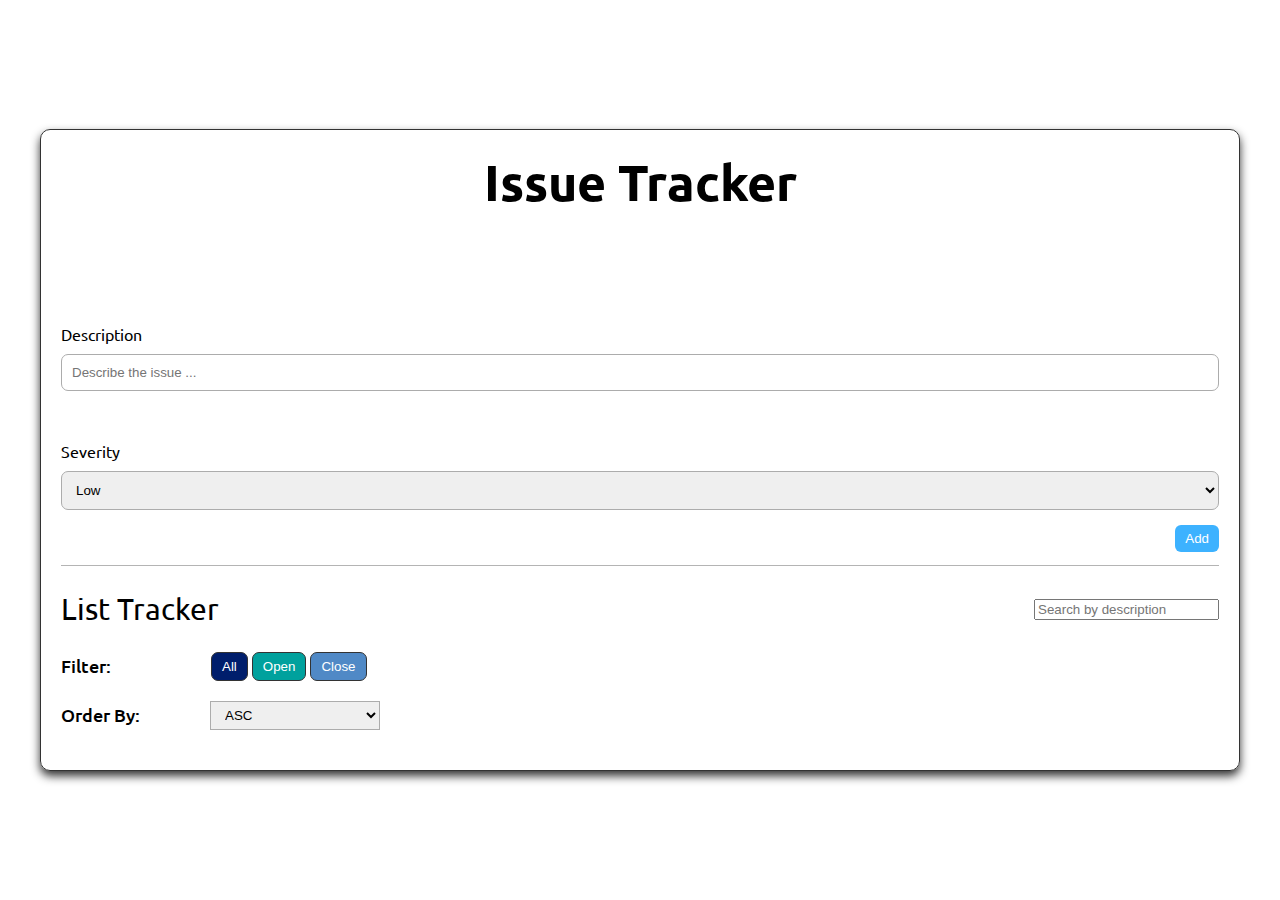
==== dashboard/index.html @ 24e2aaa5 "'almostdone'" ====
<!DOCTYPE html>
<html lang="en">
  <head>
    <meta charset="UTF-8" />
    <meta http-equiv="X-UA-Compatible" content="IE=edge" />
    <meta name="viewport" content="width=device-width, initial-scale=1.0" />
    <link rel="stylesheet" href="./main.css" />
    <title>Issue Tracker</title>
  </head>
  <body>
    <div class="container">
      <div class="add-task">
        <h1 class="main-title">Issue Tracker</h1>
        <form id="form" class="form">
          <label for="description">Description</label>
          <input
            id="description"
            type="text"
            placeholder="Describe the issue ..."
            class="success"
          />
          <label id="error-mess" class="des-error"></label>
          <label>Severity</label>
          <select id="severity">
            <option value="low">Low</option>
            <option value="medium">Medium</option>
            <option value="high">High</option>
          </select>
          <input type="submit" value="Add" />
        </form>
      </div>

      <div class="option-tracker">
        <div class="header-tracker">
          <h2>List Tracker</h2>
          <input
            id="search-tracker"
            type="type"
            placeholder="Search by description"
          />
        </div>
        <div class="filter-tracker">
          <label>Filter:</label>
          <div class="tracker-tags">
            <button href="#" id="all" class="tag all-tag">All</button>
            <button href="#" id="open" class="tag open-tag">Open</button>
            <button href="#" id="close" class="tag close-tag">Close</button>
          </div>
        </div>
        <div class="order-tracker">
          <label>Order By:</label>
          <select id="order-by" class="select-order">
            <option value="asc" id="asc">ASC</option>
            <option value="desc" id="desc">DESC</option>
          </select>
        </div>
      </div>

      <div id="wrapper-list"></div>
    </div>

    <script src="./index.js"></script>
  </body>
</html>
---- dashboard/main.css ----
@import url('https://fonts.googleapis.com/css2?family=Ubuntu:wght@400;500;700&display=swap');

:root {
  --font-family: 'Ubuntu', sans-serif;
  --delete-btn: #fd6f96;
  --close-btn: #95dac1;
  --max-width: 120rem;
  --all-tag: #001e6c;
  --close-tag: #5089c6;
  --open-tag: #00a19d;
  --padding: 2rem;
  --add-btn: #3db2ff;
}

* {
  box-sizing: border-box;
}

html {
  font-size: 62.5%;
}

body {
  font-family: var(--font-family);
  color: #000;
  font-size: 1.6rem;
  margin: 0 auto;
  padding: 0;
  display: flex;
  justify-content: center;
  align-items: center;
  min-height: 100vh;
}
a {
  text-decoration: none;
}
.tracker-tag {
  padding: 0.4rem;
  border-radius: 0.2rem;
  text-transform: uppercase;
  font-size: 1rem;
}

.btn {
  padding: 1rem 2rem;
  border-radius: 0.6rem;
  margin: 0 0.6rem;
  cursor: pointer;
  color: #fff;
}

.container {
  width: var(--max-width);
  padding: var(--padding);
  border: 1px solid #333;
  border-radius: 1rem;
  box-shadow: 0px 5px 10px #333;
}

.add-task {
  display: flex;
  flex-direction: column;
}

.add-task .main-title {
  font-size: 5rem;
  font-weight: 700;
  margin: 0 0 10rem 0;
  text-align: center;
}
.form {
  width: 100%;
  position: relative;
}
.form label {
  display: block;
  margin-bottom: 1rem;
  margin-top: 1rem;
  font-size: 1.6rem;
  font-weight: 400;
}

.form .success,
.form select {
  width: 100%;
  padding: 1rem;
  border: 1px solid rgb(172, 172, 172);
  border-radius: 0.7rem;
  margin-bottom: 0.5rem;
}
.form .error {
  border: 1px solid red;
}

.form .des-error {
  color: red;
  font-size: 1.2rem;
  margin-left: 1rem;
  margin-top: 1rem;
  display: inline-block;
  width: 200px;
  height: 25px;
  border: 1px solid red;
  border-radius: 1rem;
  display: flex;
  text-align: center;
  justify-content: center;
  align-items: center;
  position: relative;
  visibility: hidden;
  opacity: 0;
}

.form .des-error.active {
  visibility: visible;
  opacity: 1;
}

.form .des-error::before {
  content: '';
  width: 13px;
  height: 13px;
  position: absolute;
  top: -1px;
  left: 30px;
  transform: translateY(-50%) rotate(45deg);
  border: 1px solid red;
  border-bottom: none;
  border-right: none;
}

.form .des-error::after {
  content: '';
  width: 18px;
  height: 2px;
  position: absolute;
  top: -1px;
  left: 28px;
  background-color: white;
}
.form input[type='text']:focus,
.form select:focus {
  outline: none;
  border: 1px solid #3db2ff;
  box-shadow: 0 0 5px #3db2ff;
}

.form input[type='submit'] {
  margin-top: 1rem;
  padding: 0.6rem 1rem;
  cursor: pointer;
  background-color: var(--add-btn);
  border: none;
  border-radius: 0.6rem;
  color: #fff;
  position: absolute;
  top: 100%;
  right: 0;
}

.form input[type='submit']:hover {
  background-color: #2aa7fa;
}

.option-tracker {
  margin-top: 5rem;
  border-top: 1px solid rgb(180, 180, 180);
}

.option-tracker .header-tracker {
  display: flex;
  justify-content: space-between;
  align-items: center;
}

.header-tracker h2 {
  font-size: 3rem;
  font-weight: 400;
}

.header-tracker input[type='search'] {
  outline: none;
  padding: 0.5rem;
  border: 1px solid rgb(172, 172, 172);
}
.header-tracker input[type='search']:focus {
  border: 1px solid #3db2ff;
  box-shadow: 0 0 5px #3db2ff;
}

.filter-tracker {
  display: flex;
  align-items: center;
  margin-bottom: 2rem;
}

.filter-tracker label {
  margin-right: 10rem;
  font-size: 1.8rem;
  font-weight: 500;
}

.filter-tracker .tag {
  padding: 0.6rem 1rem;
  border: 1px solid #333;
  border-radius: 0.7rem;
}

.filter-tracker .all-tag {
  cursor: pointer;
  background-color: var(--all-tag);
  color: #fff;
}

.filter-tracker .all-tag:hover {
  background-color: #00154b;
}

.filter-tracker .open-tag {
  cursor: pointer;
  background-color: var(--open-tag);
  color: #fff;
}

.filter-tracker .open-tag:hover {
  background-color: #02807d;
}

.filter-tracker .close-tag {
  cursor: pointer;
  background-color: var(--close-tag);
  color: #fff;
}

.filter-tracker .close-tag:hover {
  background-color: #3171b6;
}

.order-tracker {
  display: flex;
  align-items: center;
  margin-bottom: 2rem;
}

.order-tracker label {
  margin-right: 7rem;
  font-size: 1.8rem;
  font-weight: 500;
}

.order-tracker .select-order {
  padding: 0.5rem 1rem;
  width: 170px;
  border: 1px solid rgb(172, 172, 172);
}

.order-tracker .select-order:focus {
  outline: none;
  border: 1px solid #3db2ff;
  box-shadow: 0 0 5px #3db2ff;
}

.list-tracker {
  display: flex;
  flex-direction: column;
  margin-bottom: 2rem;
}

.list-tracker .list-tracker-header {
  display: flex;
  align-items: center;
  background-color: rgb(248, 248, 248);
  padding: 0 2rem;
  border: 1px solid rgb(167, 167, 167);
  border-bottom: unset;
}

.list-tracker-header .tracker-code {
  color: rgb(148, 148, 148);
  margin-right: 2rem;
  font-size: 1.6rem;
}

.list-tracker-header .new-tag {
  background-color: #333;
  color: #fff;
}

.list-tracker .tracker-info {
  padding: 1.4rem 2rem;
  border: 1px solid rgb(167, 167, 167);
}

.tracker-info .description-info {
  display: flex;
  flex-direction: column;
  margin-bottom: 3rem;
}

.description-info .description {
  color: #000;
  font-size: 2.5rem;
  line-height: 3rem;
  margin: 0 0 0.8rem 0;
}

.description-info .low {
  background-color: var(--all-tag);
  color: #fff;
  width: 50px;
  text-align: center;
}
.description-info .medium {
  background-color: rgb(6, 80, 114);
  color: #fff;
  width: 50px;
  text-align: center;
}

.description-info .high {
  background-color: rgb(90, 12, 80);
  color: #fff;
  width: 50px;
  text-align: center;
}

.tracker-info .option-button {
  display: flex;
  align-items: center;
  justify-content: flex-end;
}

.option-button .clo-btn {
  background-color: var(--close-btn);
  outline: none;
  border: 0;
}

.option-button .del-btn {
  background-color: var(--delete-btn);
  outline: none;
  border: 0;
}

.option-button .clo-btn:hover {
  background-color: #7bd3b3;
}
.option-button .del-btn:hover {
  background-color: #fd5783;
}
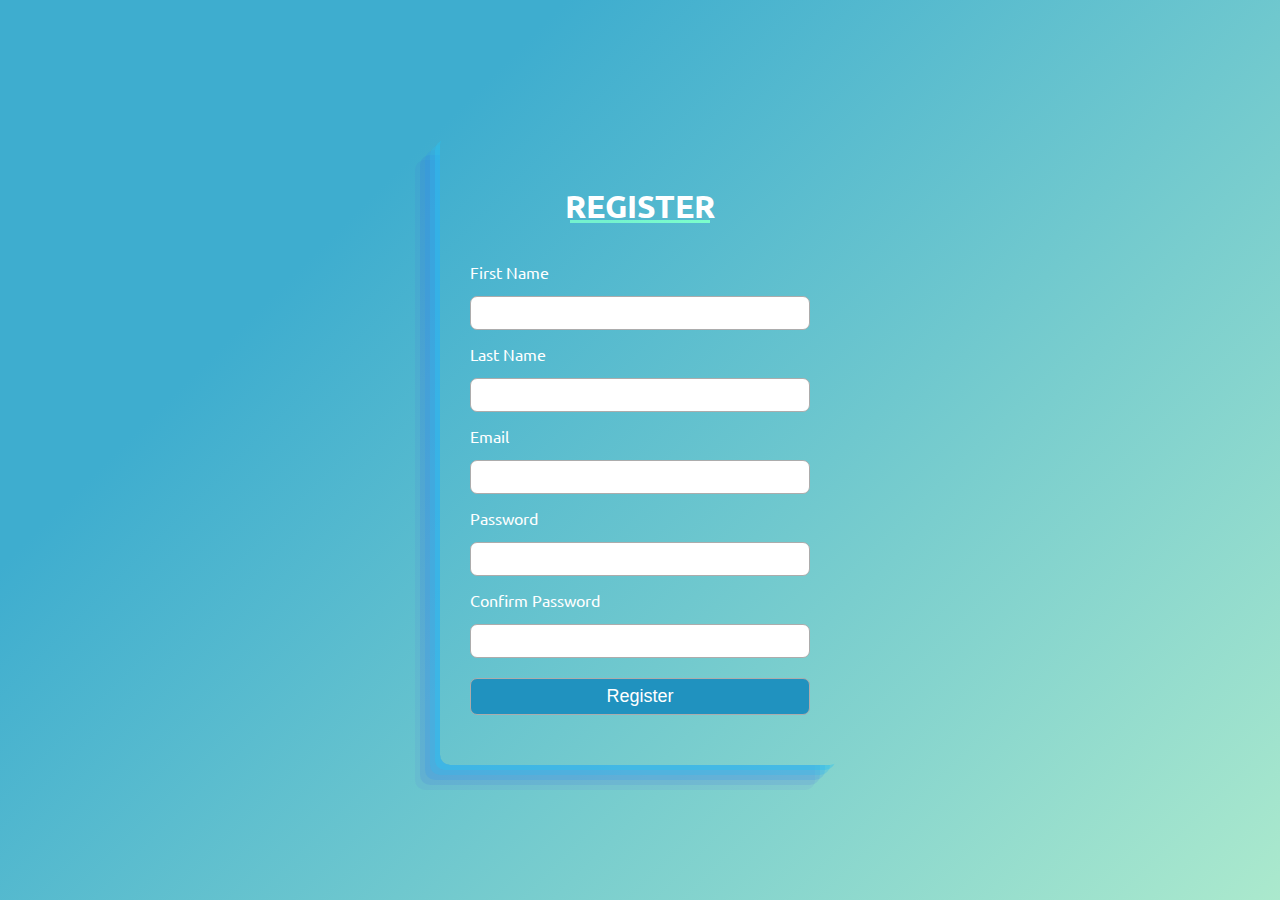
==== commit 6d37cdf5: "'login-authenticated'" ====
--- a/dashboard/index.html
+++ b/dashboard/index.html
@@ -9,6 +9,9 @@
   </head>
   <body>
     <div class="container">
+      <div class="logout">
+        <a id="logout-btn" class="logout-btn">Logout</a>
+      </div>
       <div class="add-task">
         <h1 class="main-title">Issue Tracker</h1>
         <form id="form" class="form">
--- a/dashboard/main.css
+++ b/dashboard/main.css
@@ -55,6 +55,37 @@
   border: 1px solid #333;
   border-radius: 1rem;
   box-shadow: 0px 5px 10px #333;
+}
+.logout {
+  border: 1px solid #333;
+  border-radius: 10px;
+  box-shadow: 0 0 5px #3db2ff;
+  width: 70px;
+  height: 70px;
+  display: flex;
+  flex-direction: column;
+  align-items: center;
+  justify-content: center;
+  cursor: pointer;
+}
+
+.logout .logout-name {
+  text-transform: uppercase;
+  cursor: pointer;
+  margin: 0;
+  padding: 0;
+  font-size: 1.2rem;
+}
+
+.logout .logout-btn {
+  display: inline-block;
+  color: var(--delete-btn);
+  text-transform: uppercase;
+  cursor: pointer;
+}
+
+.logout:hover .logout-name {
+  display: none;
 }
 
 .add-task {
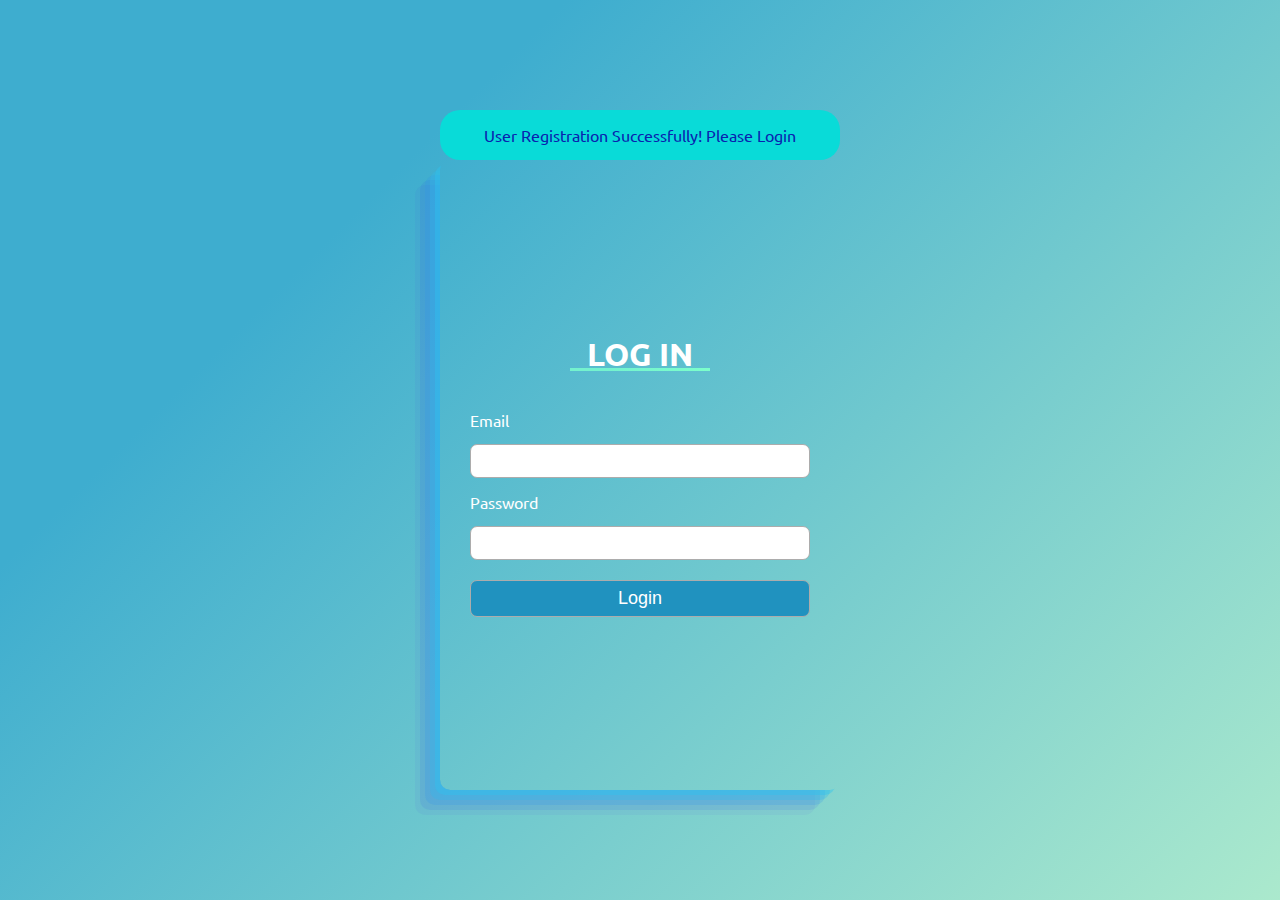
==== commit f74f0bfc: "'fixLoading'" ====
--- a/dashboard/index.html
+++ b/dashboard/index.html
@@ -8,7 +8,16 @@
     <title>Issue Tracker</title>
   </head>
   <body>
+    <div class="delete">
+      <p class="delete-status">Delete Successful</p>
+    </div>
     <div class="container">
+      <div class="status-login">
+        <p class="status">Log In Successful</p>
+      </div>
+      <div class="add">
+        <p class="add-status">Add Successful</p>
+      </div>
       <div class="logout">
         <a id="logout-btn" class="logout-btn">Logout</a>
       </div>
--- a/dashboard/main.css
+++ b/dashboard/main.css
@@ -379,3 +379,83 @@
 .option-button .del-btn:hover {
   background-color: #fd5783;
 }
+
+.status-login {
+  background-color: #09dbd8;
+  width: 300px;
+  height: 50px;
+  display: flex;
+  align-items: center;
+  justify-content: center;
+  margin: 0 auto;
+  border-radius: 20px;
+  animation: status 3s ease-in-out forwards;
+}
+
+.status-login .status {
+  color: #0922af;
+}
+
+@keyframes status {
+  to {
+    visibility: hidden;
+    opacity: 0;
+  }
+}
+.add {
+  visibility: hidden;
+}
+.add.active {
+  background-color: #075cdb;
+  width: 200px;
+  height: 50px;
+  display: flex;
+  align-items: center;
+  justify-content: center;
+  margin: 0 auto;
+  border-radius: 20px;
+  animation: add 3s ease-in-out forwards;
+  visibility: visible;
+}
+
+.add.active .add-status {
+  color: rgb(245, 245, 245);
+}
+
+@keyframes add {
+  to {
+    visibility: hidden;
+    opacity: 0;
+  }
+}
+.delete {
+  display: none;
+}
+.delete.active {
+  position: fixed;
+  left: 50%;
+  top: 25%;
+  width: 100%;
+  transform: translate(-50%);
+  z-index: 100;
+  display: flex;
+  align-items: center;
+  justify-content: center;
+  border-radius: 20px;
+  animation: delete 3s ease-in-out forwards;
+  visibility: visible;
+  background: var(--delete-btn);
+  width: 200px;
+  height: 50px;
+}
+
+.delete.active .delete-status {
+  color: rgb(245, 245, 245);
+}
+
+@keyframes delete {
+  to {
+    visibility: hidden;
+    opacity: 0;
+  }
+}
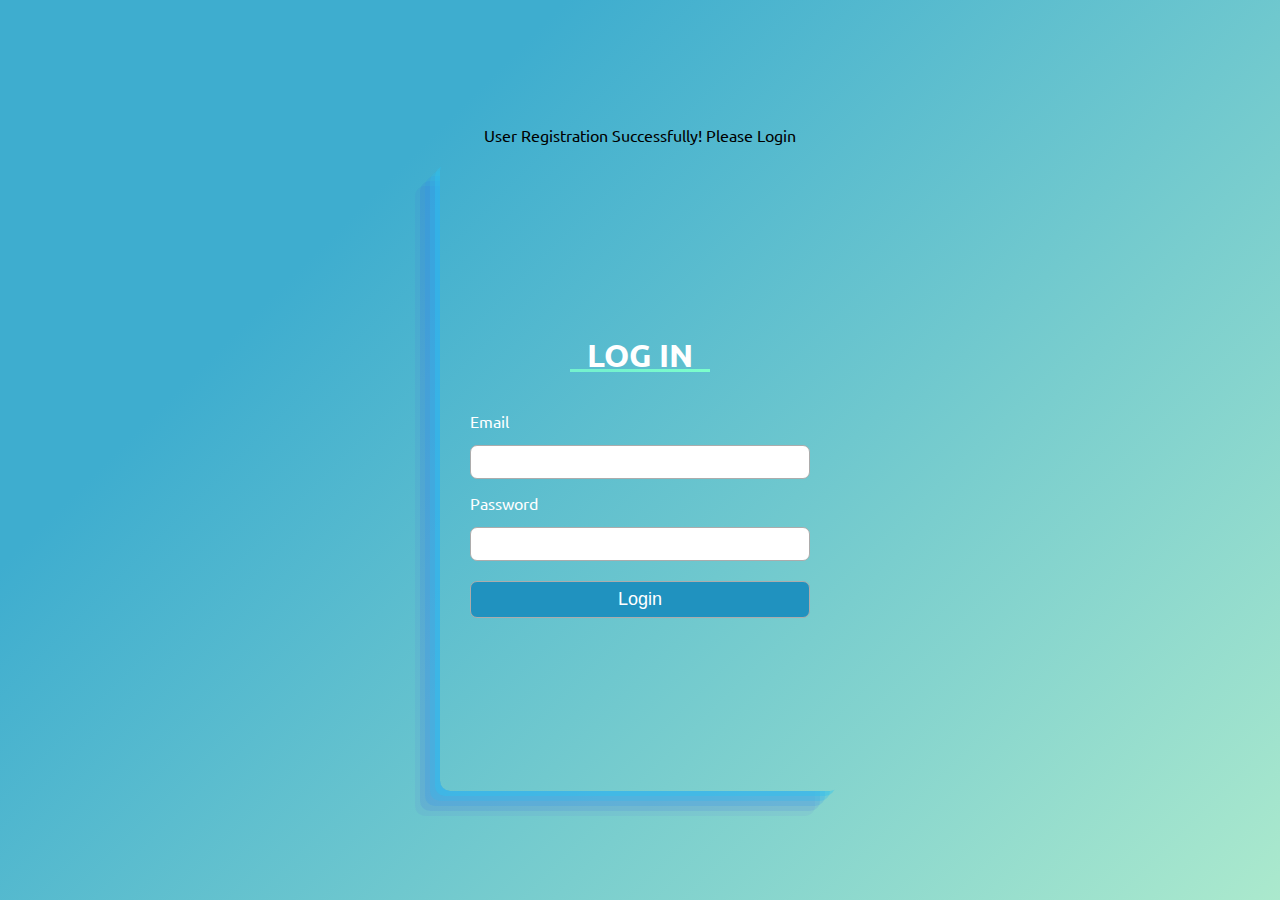
==== commit 711cbd61: "'fixloading'" ====
--- a/dashboard/index.html
+++ b/dashboard/index.html
@@ -5,6 +5,13 @@
     <meta http-equiv="X-UA-Compatible" content="IE=edge" />
     <meta name="viewport" content="width=device-width, initial-scale=1.0" />
     <link rel="stylesheet" href="./main.css" />
+    <link
+      rel="stylesheet"
+      href="https://cdnjs.cloudflare.com/ajax/libs/font-awesome/6.0.0-beta2/css/all.min.css"
+      integrity="sha512-YWzhKL2whUzgiheMoBFwW8CKV4qpHQAEuvilg9FAn5VJUDwKZZxkJNuGM4XkWuk94WCrrwslk8yWNGmY1EduTA=="
+      crossorigin="anonymous"
+      referrerpolicy="no-referrer"
+    />
     <title>Issue Tracker</title>
   </head>
   <body>
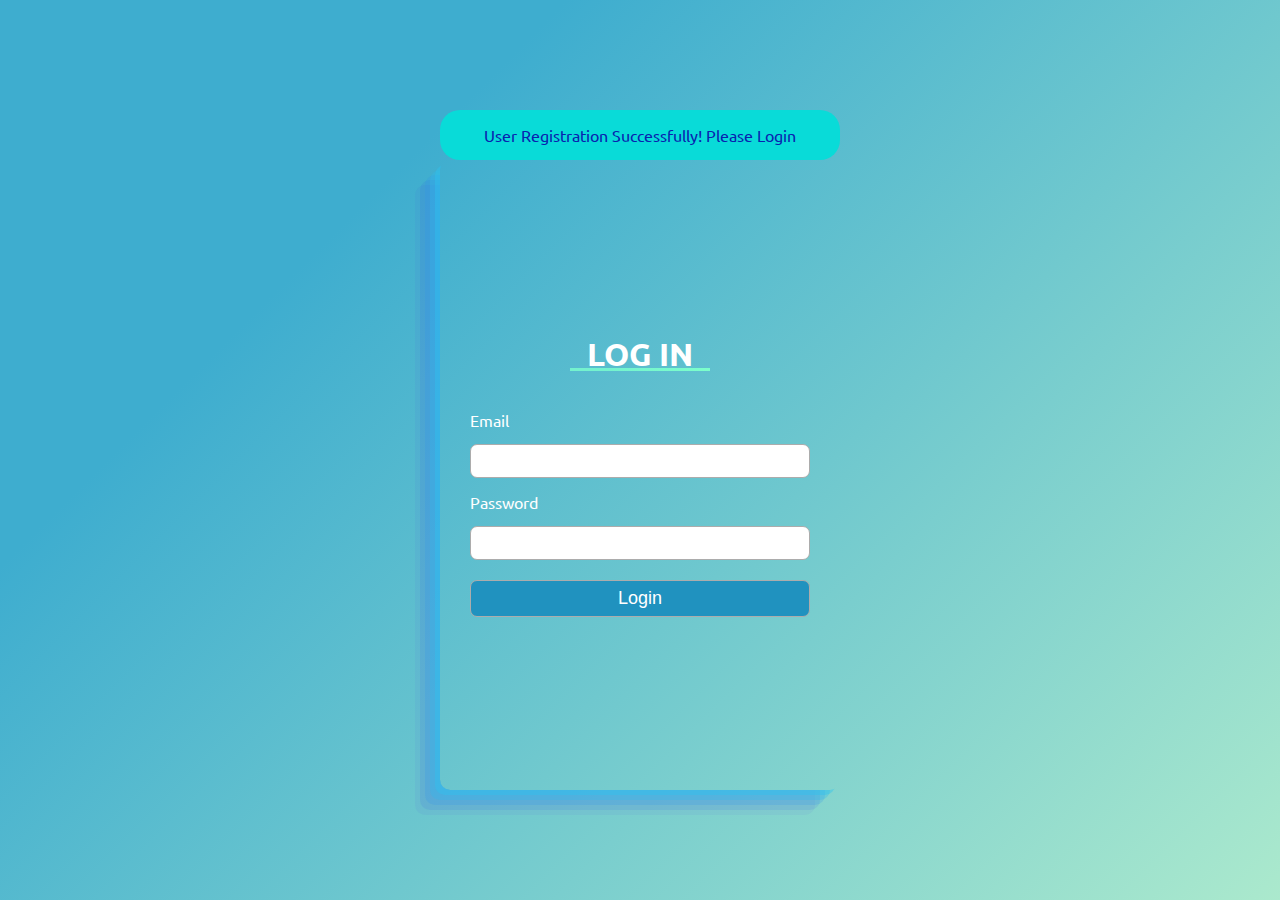
==== commit 8ba584ae: "Add files via upload" ====
--- a/dashboard/index.html
+++ b/dashboard/index.html
@@ -1,83 +1,83 @@
-<!DOCTYPE html>
-<html lang="en">
-  <head>
-    <meta charset="UTF-8" />
-    <meta http-equiv="X-UA-Compatible" content="IE=edge" />
-    <meta name="viewport" content="width=device-width, initial-scale=1.0" />
-    <link rel="stylesheet" href="./main.css" />
-    <link
-      rel="stylesheet"
-      href="https://cdnjs.cloudflare.com/ajax/libs/font-awesome/6.0.0-beta2/css/all.min.css"
-      integrity="sha512-YWzhKL2whUzgiheMoBFwW8CKV4qpHQAEuvilg9FAn5VJUDwKZZxkJNuGM4XkWuk94WCrrwslk8yWNGmY1EduTA=="
-      crossorigin="anonymous"
-      referrerpolicy="no-referrer"
-    />
-    <title>Issue Tracker</title>
-  </head>
-  <body>
-    <div class="delete">
-      <p class="delete-status">Delete Successful</p>
-    </div>
-    <div class="container">
-      <div class="status-login">
-        <p class="status">Log In Successful</p>
-      </div>
-      <div class="add">
-        <p class="add-status">Add Successful</p>
-      </div>
-      <div class="logout">
-        <a id="logout-btn" class="logout-btn">Logout</a>
-      </div>
-      <div class="add-task">
-        <h1 class="main-title">Issue Tracker</h1>
-        <form id="form" class="form">
-          <label for="description">Description</label>
-          <input
-            id="description"
-            type="text"
-            placeholder="Describe the issue ..."
-            class="success"
-          />
-          <label id="error-mess" class="des-error"></label>
-          <label>Severity</label>
-          <select id="severity">
-            <option value="low">Low</option>
-            <option value="medium">Medium</option>
-            <option value="high">High</option>
-          </select>
-          <input type="submit" value="Add" />
-        </form>
-      </div>
-
-      <div class="option-tracker">
-        <div class="header-tracker">
-          <h2>List Tracker</h2>
-          <input
-            id="search-tracker"
-            type="type"
-            placeholder="Search by description"
-          />
-        </div>
-        <div class="filter-tracker">
-          <label>Filter:</label>
-          <div class="tracker-tags">
-            <button href="#" id="all" class="tag all-tag">All</button>
-            <button href="#" id="open" class="tag open-tag">Open</button>
-            <button href="#" id="close" class="tag close-tag">Close</button>
-          </div>
-        </div>
-        <div class="order-tracker">
-          <label>Order By:</label>
-          <select id="order-by" class="select-order">
-            <option value="asc" id="asc">ASC</option>
-            <option value="desc" id="desc">DESC</option>
-          </select>
-        </div>
-      </div>
-
-      <div id="wrapper-list"></div>
-    </div>
-
-    <script src="./index.js"></script>
-  </body>
-</html>
+<!DOCTYPE html>
+<html lang="en">
+  <head>
+    <meta charset="UTF-8" />
+    <meta http-equiv="X-UA-Compatible" content="IE=edge" />
+    <meta name="viewport" content="width=device-width, initial-scale=1.0" />
+    <link rel="stylesheet" href="./main.css" />
+    <link
+      rel="stylesheet"
+      href="https://cdnjs.cloudflare.com/ajax/libs/font-awesome/6.0.0-beta2/css/all.min.css"
+      integrity="sha512-YWzhKL2whUzgiheMoBFwW8CKV4qpHQAEuvilg9FAn5VJUDwKZZxkJNuGM4XkWuk94WCrrwslk8yWNGmY1EduTA=="
+      crossorigin="anonymous"
+      referrerpolicy="no-referrer"
+    />
+    <title>Issue Tracker</title>
+  </head>
+  <body>
+    <div class="delete">
+      <p class="delete-status">Delete Successful</p>
+    </div>
+    <div class="container">
+      <div class="status-login">
+        <p class="status">Log In Successful</p>
+      </div>
+      <div class="add">
+        <p class="add-status">Add Successful</p>
+      </div>
+      <div class="logout">
+        <a id="logout-btn" class="logout-btn">Logout</a>
+      </div>
+      <div class="add-task">
+        <h1 class="main-title">Issue Tracker</h1>
+        <form id="form" class="form">
+          <label for="description">Description</label>
+          <input
+            id="description"
+            type="text"
+            placeholder="Describe the issue ..."
+            class="success"
+          />
+          <label id="error-mess" class="des-error"></label>
+          <label>Severity</label>
+          <select id="severity">
+            <option value="low">Low</option>
+            <option value="medium">Medium</option>
+            <option value="high">High</option>
+          </select>
+          <input type="submit" value="Add" />
+        </form>
+      </div>
+
+      <div class="option-tracker">
+        <div class="header-tracker">
+          <h2>List Tracker</h2>
+          <input
+            id="search-tracker"
+            type="type"
+            placeholder="Search by description"
+          />
+        </div>
+        <div class="filter-tracker">
+          <label>Filter:</label>
+          <div class="tracker-tags">
+            <button href="#" id="all" class="tag all-tag">All</button>
+            <button href="#" id="open" class="tag open-tag">Open</button>
+            <button href="#" id="close" class="tag close-tag">Close</button>
+          </div>
+        </div>
+        <div class="order-tracker">
+          <label>Order By:</label>
+          <select id="order-by" class="select-order">
+            <option value="asc" id="asc">ASC</option>
+            <option value="desc" id="desc">DESC</option>
+          </select>
+        </div>
+      </div>
+
+      <div id="wrapper-list"></div>
+    </div>
+
+    <script src="./index.js"></script>
+  </body>
+</html>
--- a/dashboard/main.css
+++ b/dashboard/main.css
@@ -1,461 +1,461 @@
-@import url('https://fonts.googleapis.com/css2?family=Ubuntu:wght@400;500;700&display=swap');
-
-:root {
-  --font-family: 'Ubuntu', sans-serif;
-  --delete-btn: #fd6f96;
-  --close-btn: #95dac1;
-  --max-width: 120rem;
-  --all-tag: #001e6c;
-  --close-tag: #5089c6;
-  --open-tag: #00a19d;
-  --padding: 2rem;
-  --add-btn: #3db2ff;
-}
-
-* {
-  box-sizing: border-box;
-}
-
-html {
-  font-size: 62.5%;
-}
-
-body {
-  font-family: var(--font-family);
-  color: #000;
-  font-size: 1.6rem;
-  margin: 0 auto;
-  padding: 0;
-  display: flex;
-  justify-content: center;
-  align-items: center;
-  min-height: 100vh;
-}
-a {
-  text-decoration: none;
-}
-.tracker-tag {
-  padding: 0.4rem;
-  border-radius: 0.2rem;
-  text-transform: uppercase;
-  font-size: 1rem;
-}
-
-.btn {
-  padding: 1rem 2rem;
-  border-radius: 0.6rem;
-  margin: 0 0.6rem;
-  cursor: pointer;
-  color: #fff;
-}
-
-.container {
-  width: var(--max-width);
-  padding: var(--padding);
-  border: 1px solid #333;
-  border-radius: 1rem;
-  box-shadow: 0px 5px 10px #333;
-}
-.logout {
-  border: 1px solid #333;
-  border-radius: 10px;
-  box-shadow: 0 0 5px #3db2ff;
-  width: 70px;
-  height: 70px;
-  display: flex;
-  flex-direction: column;
-  align-items: center;
-  justify-content: center;
-  cursor: pointer;
-}
-
-.logout .logout-name {
-  text-transform: uppercase;
-  cursor: pointer;
-  margin: 0;
-  padding: 0;
-  font-size: 1.2rem;
-}
-
-.logout .logout-btn {
-  display: inline-block;
-  color: var(--delete-btn);
-  text-transform: uppercase;
-  cursor: pointer;
-}
-
-.logout:hover .logout-name {
-  display: none;
-}
-
-.add-task {
-  display: flex;
-  flex-direction: column;
-}
-
-.add-task .main-title {
-  font-size: 5rem;
-  font-weight: 700;
-  margin: 0 0 10rem 0;
-  text-align: center;
-}
-.form {
-  width: 100%;
-  position: relative;
-}
-.form label {
-  display: block;
-  margin-bottom: 1rem;
-  margin-top: 1rem;
-  font-size: 1.6rem;
-  font-weight: 400;
-}
-
-.form .success,
-.form select {
-  width: 100%;
-  padding: 1rem;
-  border: 1px solid rgb(172, 172, 172);
-  border-radius: 0.7rem;
-  margin-bottom: 0.5rem;
-}
-.form .error {
-  border: 1px solid red;
-}
-
-.form .des-error {
-  color: red;
-  font-size: 1.2rem;
-  margin-left: 1rem;
-  margin-top: 1rem;
-  display: inline-block;
-  width: 200px;
-  height: 25px;
-  border: 1px solid red;
-  border-radius: 1rem;
-  display: flex;
-  text-align: center;
-  justify-content: center;
-  align-items: center;
-  position: relative;
-  visibility: hidden;
-  opacity: 0;
-}
-
-.form .des-error.active {
-  visibility: visible;
-  opacity: 1;
-}
-
-.form .des-error::before {
-  content: '';
-  width: 13px;
-  height: 13px;
-  position: absolute;
-  top: -1px;
-  left: 30px;
-  transform: translateY(-50%) rotate(45deg);
-  border: 1px solid red;
-  border-bottom: none;
-  border-right: none;
-}
-
-.form .des-error::after {
-  content: '';
-  width: 18px;
-  height: 2px;
-  position: absolute;
-  top: -1px;
-  left: 28px;
-  background-color: white;
-}
-.form input[type='text']:focus,
-.form select:focus {
-  outline: none;
-  border: 1px solid #3db2ff;
-  box-shadow: 0 0 5px #3db2ff;
-}
-
-.form input[type='submit'] {
-  margin-top: 1rem;
-  padding: 0.6rem 1rem;
-  cursor: pointer;
-  background-color: var(--add-btn);
-  border: none;
-  border-radius: 0.6rem;
-  color: #fff;
-  position: absolute;
-  top: 100%;
-  right: 0;
-}
-
-.form input[type='submit']:hover {
-  background-color: #2aa7fa;
-}
-
-.option-tracker {
-  margin-top: 5rem;
-  border-top: 1px solid rgb(180, 180, 180);
-}
-
-.option-tracker .header-tracker {
-  display: flex;
-  justify-content: space-between;
-  align-items: center;
-}
-
-.header-tracker h2 {
-  font-size: 3rem;
-  font-weight: 400;
-}
-
-.header-tracker input[type='search'] {
-  outline: none;
-  padding: 0.5rem;
-  border: 1px solid rgb(172, 172, 172);
-}
-.header-tracker input[type='search']:focus {
-  border: 1px solid #3db2ff;
-  box-shadow: 0 0 5px #3db2ff;
-}
-
-.filter-tracker {
-  display: flex;
-  align-items: center;
-  margin-bottom: 2rem;
-}
-
-.filter-tracker label {
-  margin-right: 10rem;
-  font-size: 1.8rem;
-  font-weight: 500;
-}
-
-.filter-tracker .tag {
-  padding: 0.6rem 1rem;
-  border: 1px solid #333;
-  border-radius: 0.7rem;
-}
-
-.filter-tracker .all-tag {
-  cursor: pointer;
-  background-color: var(--all-tag);
-  color: #fff;
-}
-
-.filter-tracker .all-tag:hover {
-  background-color: #00154b;
-}
-
-.filter-tracker .open-tag {
-  cursor: pointer;
-  background-color: var(--open-tag);
-  color: #fff;
-}
-
-.filter-tracker .open-tag:hover {
-  background-color: #02807d;
-}
-
-.filter-tracker .close-tag {
-  cursor: pointer;
-  background-color: var(--close-tag);
-  color: #fff;
-}
-
-.filter-tracker .close-tag:hover {
-  background-color: #3171b6;
-}
-
-.order-tracker {
-  display: flex;
-  align-items: center;
-  margin-bottom: 2rem;
-}
-
-.order-tracker label {
-  margin-right: 7rem;
-  font-size: 1.8rem;
-  font-weight: 500;
-}
-
-.order-tracker .select-order {
-  padding: 0.5rem 1rem;
-  width: 170px;
-  border: 1px solid rgb(172, 172, 172);
-}
-
-.order-tracker .select-order:focus {
-  outline: none;
-  border: 1px solid #3db2ff;
-  box-shadow: 0 0 5px #3db2ff;
-}
-
-.list-tracker {
-  display: flex;
-  flex-direction: column;
-  margin-bottom: 2rem;
-}
-
-.list-tracker .list-tracker-header {
-  display: flex;
-  align-items: center;
-  background-color: rgb(248, 248, 248);
-  padding: 0 2rem;
-  border: 1px solid rgb(167, 167, 167);
-  border-bottom: unset;
-}
-
-.list-tracker-header .tracker-code {
-  color: rgb(148, 148, 148);
-  margin-right: 2rem;
-  font-size: 1.6rem;
-}
-
-.list-tracker-header .new-tag {
-  background-color: #333;
-  color: #fff;
-}
-
-.list-tracker .tracker-info {
-  padding: 1.4rem 2rem;
-  border: 1px solid rgb(167, 167, 167);
-}
-
-.tracker-info .description-info {
-  display: flex;
-  flex-direction: column;
-  margin-bottom: 3rem;
-}
-
-.description-info .description {
-  color: #000;
-  font-size: 2.5rem;
-  line-height: 3rem;
-  margin: 0 0 0.8rem 0;
-}
-
-.description-info .low {
-  background-color: var(--all-tag);
-  color: #fff;
-  width: 50px;
-  text-align: center;
-}
-.description-info .medium {
-  background-color: rgb(6, 80, 114);
-  color: #fff;
-  width: 50px;
-  text-align: center;
-}
-
-.description-info .high {
-  background-color: rgb(90, 12, 80);
-  color: #fff;
-  width: 50px;
-  text-align: center;
-}
-
-.tracker-info .option-button {
-  display: flex;
-  align-items: center;
-  justify-content: flex-end;
-}
-
-.option-button .clo-btn {
-  background-color: var(--close-btn);
-  outline: none;
-  border: 0;
-}
-
-.option-button .del-btn {
-  background-color: var(--delete-btn);
-  outline: none;
-  border: 0;
-}
-
-.option-button .clo-btn:hover {
-  background-color: #7bd3b3;
-}
-.option-button .del-btn:hover {
-  background-color: #fd5783;
-}
-
-.status-login {
-  background-color: #09dbd8;
-  width: 300px;
-  height: 50px;
-  display: flex;
-  align-items: center;
-  justify-content: center;
-  margin: 0 auto;
-  border-radius: 20px;
-  animation: status 3s ease-in-out forwards;
-}
-
-.status-login .status {
-  color: #0922af;
-}
-
-@keyframes status {
-  to {
-    visibility: hidden;
-    opacity: 0;
-  }
-}
-.add {
-  visibility: hidden;
-}
-.add.active {
-  background-color: #075cdb;
-  width: 200px;
-  height: 50px;
-  display: flex;
-  align-items: center;
-  justify-content: center;
-  margin: 0 auto;
-  border-radius: 20px;
-  animation: add 3s ease-in-out forwards;
-  visibility: visible;
-}
-
-.add.active .add-status {
-  color: rgb(245, 245, 245);
-}
-
-@keyframes add {
-  to {
-    visibility: hidden;
-    opacity: 0;
-  }
-}
-.delete {
-  display: none;
-}
-.delete.active {
-  position: fixed;
-  left: 50%;
-  top: 25%;
-  width: 100%;
-  transform: translate(-50%);
-  z-index: 100;
-  display: flex;
-  align-items: center;
-  justify-content: center;
-  border-radius: 20px;
-  animation: delete 3s ease-in-out forwards;
-  visibility: visible;
-  background: var(--delete-btn);
-  width: 200px;
-  height: 50px;
-}
-
-.delete.active .delete-status {
-  color: rgb(245, 245, 245);
-}
-
-@keyframes delete {
-  to {
-    visibility: hidden;
-    opacity: 0;
-  }
-}
+@import url('https://fonts.googleapis.com/css2?family=Ubuntu:wght@400;500;700&display=swap');
+
+:root {
+  --font-family: 'Ubuntu', sans-serif;
+  --delete-btn: #fd6f96;
+  --close-btn: #95dac1;
+  --max-width: 120rem;
+  --all-tag: #001e6c;
+  --close-tag: #5089c6;
+  --open-tag: #00a19d;
+  --padding: 2rem;
+  --add-btn: #3db2ff;
+}
+
+* {
+  box-sizing: border-box;
+}
+
+html {
+  font-size: 62.5%;
+}
+
+body {
+  font-family: var(--font-family);
+  color: #000;
+  font-size: 1.6rem;
+  margin: 0 auto;
+  padding: 0;
+  display: flex;
+  justify-content: center;
+  align-items: center;
+  min-height: 100vh;
+}
+a {
+  text-decoration: none;
+}
+.tracker-tag {
+  padding: 0.4rem;
+  border-radius: 0.2rem;
+  text-transform: uppercase;
+  font-size: 1rem;
+}
+
+.btn {
+  padding: 1rem 2rem;
+  border-radius: 0.6rem;
+  margin: 0 0.6rem;
+  cursor: pointer;
+  color: #fff;
+}
+
+.container {
+  width: var(--max-width);
+  padding: var(--padding);
+  border: 1px solid #333;
+  border-radius: 1rem;
+  box-shadow: 0px 5px 10px #333;
+}
+.logout {
+  border: 1px solid #333;
+  border-radius: 10px;
+  box-shadow: 0 0 5px #3db2ff;
+  width: 70px;
+  height: 70px;
+  display: flex;
+  flex-direction: column;
+  align-items: center;
+  justify-content: center;
+  cursor: pointer;
+}
+
+.logout .logout-name {
+  text-transform: uppercase;
+  cursor: pointer;
+  margin: 0;
+  padding: 0;
+  font-size: 1.2rem;
+}
+
+.logout .logout-btn {
+  display: inline-block;
+  color: var(--delete-btn);
+  text-transform: uppercase;
+  cursor: pointer;
+}
+
+.logout:hover .logout-name {
+  display: none;
+}
+
+.add-task {
+  display: flex;
+  flex-direction: column;
+}
+
+.add-task .main-title {
+  font-size: 5rem;
+  font-weight: 700;
+  margin: 0 0 10rem 0;
+  text-align: center;
+}
+.form {
+  width: 100%;
+  position: relative;
+}
+.form label {
+  display: block;
+  margin-bottom: 1rem;
+  margin-top: 1rem;
+  font-size: 1.6rem;
+  font-weight: 400;
+}
+
+.form .success,
+.form select {
+  width: 100%;
+  padding: 1rem;
+  border: 1px solid rgb(172, 172, 172);
+  border-radius: 0.7rem;
+  margin-bottom: 0.5rem;
+}
+.form .error {
+  border: 1px solid red;
+}
+
+.form .des-error {
+  color: red;
+  font-size: 1.2rem;
+  margin-left: 1rem;
+  margin-top: 1rem;
+  display: inline-block;
+  width: 200px;
+  height: 25px;
+  border: 1px solid red;
+  border-radius: 1rem;
+  display: flex;
+  text-align: center;
+  justify-content: center;
+  align-items: center;
+  position: relative;
+  visibility: hidden;
+  opacity: 0;
+}
+
+.form .des-error.active {
+  visibility: visible;
+  opacity: 1;
+}
+
+.form .des-error::before {
+  content: '';
+  width: 13px;
+  height: 13px;
+  position: absolute;
+  top: -1px;
+  left: 30px;
+  transform: translateY(-50%) rotate(45deg);
+  border: 1px solid red;
+  border-bottom: none;
+  border-right: none;
+}
+
+.form .des-error::after {
+  content: '';
+  width: 18px;
+  height: 2px;
+  position: absolute;
+  top: -1px;
+  left: 28px;
+  background-color: white;
+}
+.form input[type='text']:focus,
+.form select:focus {
+  outline: none;
+  border: 1px solid #3db2ff;
+  box-shadow: 0 0 5px #3db2ff;
+}
+
+.form input[type='submit'] {
+  margin-top: 1rem;
+  padding: 0.6rem 1rem;
+  cursor: pointer;
+  background-color: var(--add-btn);
+  border: none;
+  border-radius: 0.6rem;
+  color: #fff;
+  position: absolute;
+  top: 100%;
+  right: 0;
+}
+
+.form input[type='submit']:hover {
+  background-color: #2aa7fa;
+}
+
+.option-tracker {
+  margin-top: 5rem;
+  border-top: 1px solid rgb(180, 180, 180);
+}
+
+.option-tracker .header-tracker {
+  display: flex;
+  justify-content: space-between;
+  align-items: center;
+}
+
+.header-tracker h2 {
+  font-size: 3rem;
+  font-weight: 400;
+}
+
+.header-tracker input[type='search'] {
+  outline: none;
+  padding: 0.5rem;
+  border: 1px solid rgb(172, 172, 172);
+}
+.header-tracker input[type='search']:focus {
+  border: 1px solid #3db2ff;
+  box-shadow: 0 0 5px #3db2ff;
+}
+
+.filter-tracker {
+  display: flex;
+  align-items: center;
+  margin-bottom: 2rem;
+}
+
+.filter-tracker label {
+  margin-right: 10rem;
+  font-size: 1.8rem;
+  font-weight: 500;
+}
+
+.filter-tracker .tag {
+  padding: 0.6rem 1rem;
+  border: 1px solid #333;
+  border-radius: 0.7rem;
+}
+
+.filter-tracker .all-tag {
+  cursor: pointer;
+  background-color: var(--all-tag);
+  color: #fff;
+}
+
+.filter-tracker .all-tag:hover {
+  background-color: #00154b;
+}
+
+.filter-tracker .open-tag {
+  cursor: pointer;
+  background-color: var(--open-tag);
+  color: #fff;
+}
+
+.filter-tracker .open-tag:hover {
+  background-color: #02807d;
+}
+
+.filter-tracker .close-tag {
+  cursor: pointer;
+  background-color: var(--close-tag);
+  color: #fff;
+}
+
+.filter-tracker .close-tag:hover {
+  background-color: #3171b6;
+}
+
+.order-tracker {
+  display: flex;
+  align-items: center;
+  margin-bottom: 2rem;
+}
+
+.order-tracker label {
+  margin-right: 7rem;
+  font-size: 1.8rem;
+  font-weight: 500;
+}
+
+.order-tracker .select-order {
+  padding: 0.5rem 1rem;
+  width: 170px;
+  border: 1px solid rgb(172, 172, 172);
+}
+
+.order-tracker .select-order:focus {
+  outline: none;
+  border: 1px solid #3db2ff;
+  box-shadow: 0 0 5px #3db2ff;
+}
+
+.list-tracker {
+  display: flex;
+  flex-direction: column;
+  margin-bottom: 2rem;
+}
+
+.list-tracker .list-tracker-header {
+  display: flex;
+  align-items: center;
+  background-color: rgb(248, 248, 248);
+  padding: 0 2rem;
+  border: 1px solid rgb(167, 167, 167);
+  border-bottom: unset;
+}
+
+.list-tracker-header .tracker-code {
+  color: rgb(148, 148, 148);
+  margin-right: 2rem;
+  font-size: 1.6rem;
+}
+
+.list-tracker-header .new-tag {
+  background-color: #333;
+  color: #fff;
+}
+
+.list-tracker .tracker-info {
+  padding: 1.4rem 2rem;
+  border: 1px solid rgb(167, 167, 167);
+}
+
+.tracker-info .description-info {
+  display: flex;
+  flex-direction: column;
+  margin-bottom: 3rem;
+}
+
+.description-info .description {
+  color: #000;
+  font-size: 2.5rem;
+  line-height: 3rem;
+  margin: 0 0 0.8rem 0;
+}
+
+.description-info .low {
+  background-color: var(--all-tag);
+  color: #fff;
+  width: 50px;
+  text-align: center;
+}
+.description-info .medium {
+  background-color: rgb(6, 80, 114);
+  color: #fff;
+  width: 50px;
+  text-align: center;
+}
+
+.description-info .high {
+  background-color: rgb(90, 12, 80);
+  color: #fff;
+  width: 50px;
+  text-align: center;
+}
+
+.tracker-info .option-button {
+  display: flex;
+  align-items: center;
+  justify-content: flex-end;
+}
+
+.option-button .clo-btn {
+  background-color: var(--close-btn);
+  outline: none;
+  border: 0;
+}
+
+.option-button .del-btn {
+  background-color: var(--delete-btn);
+  outline: none;
+  border: 0;
+}
+
+.option-button .clo-btn:hover {
+  background-color: #7bd3b3;
+}
+.option-button .del-btn:hover {
+  background-color: #fd5783;
+}
+
+.status-login {
+  background-color: #09dbd8;
+  width: 300px;
+  height: 50px;
+  display: flex;
+  align-items: center;
+  justify-content: center;
+  margin: 0 auto;
+  border-radius: 20px;
+  animation: status 3s ease-in-out forwards;
+}
+
+.status-login .status {
+  color: #0922af;
+}
+
+@keyframes status {
+  to {
+    visibility: hidden;
+    opacity: 0;
+  }
+}
+.add {
+  visibility: hidden;
+}
+.add.active {
+  background-color: #075cdb;
+  width: 200px;
+  height: 50px;
+  display: flex;
+  align-items: center;
+  justify-content: center;
+  margin: 0 auto;
+  border-radius: 20px;
+  animation: add 3s ease-in-out forwards;
+  visibility: visible;
+}
+
+.add.active .add-status {
+  color: rgb(245, 245, 245);
+}
+
+@keyframes add {
+  to {
+    visibility: hidden;
+    opacity: 0;
+  }
+}
+.delete {
+  display: none;
+}
+.delete.active {
+  position: fixed;
+  left: 50%;
+  top: 25%;
+  width: 100%;
+  transform: translate(-50%);
+  z-index: 100;
+  display: flex;
+  align-items: center;
+  justify-content: center;
+  border-radius: 20px;
+  animation: delete 3s ease-in-out forwards;
+  visibility: visible;
+  background: var(--delete-btn);
+  width: 200px;
+  height: 50px;
+}
+
+.delete.active .delete-status {
+  color: rgb(245, 245, 245);
+}
+
+@keyframes delete {
+  to {
+    visibility: hidden;
+    opacity: 0;
+  }
+}
